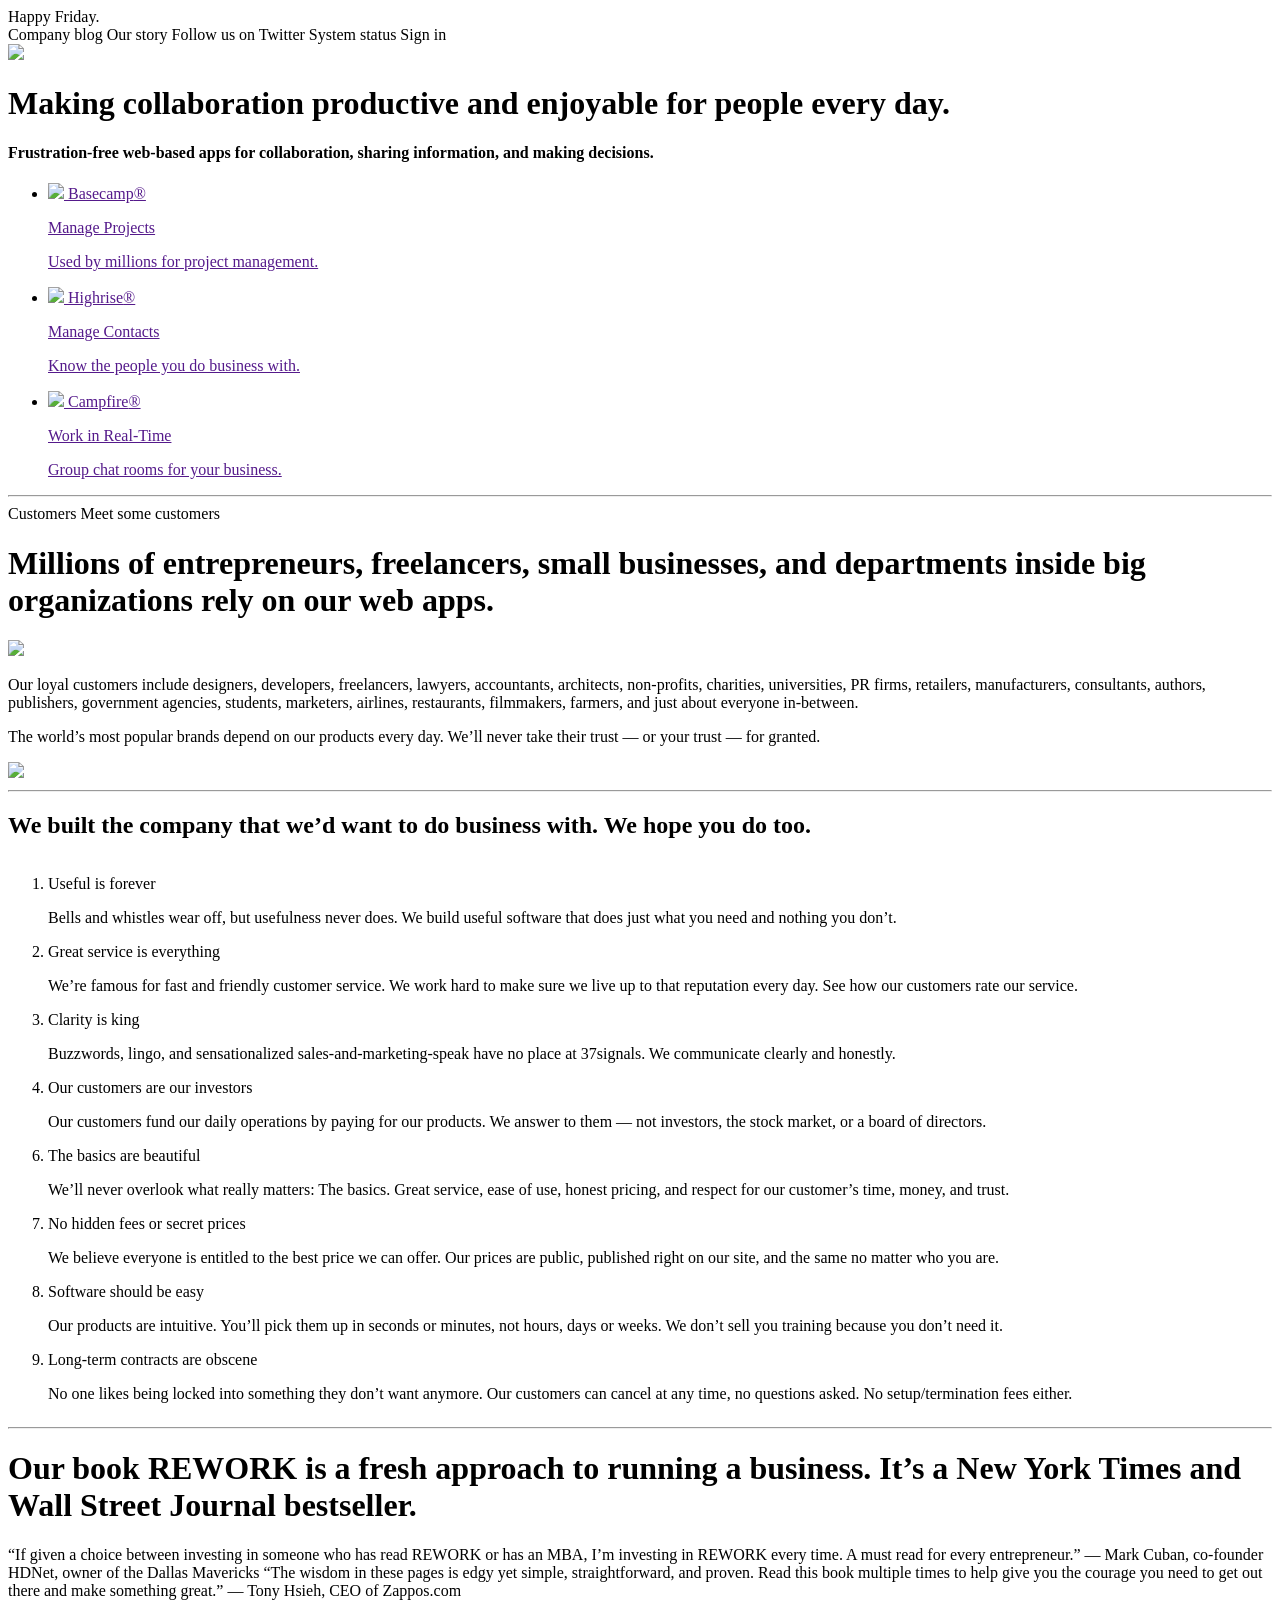
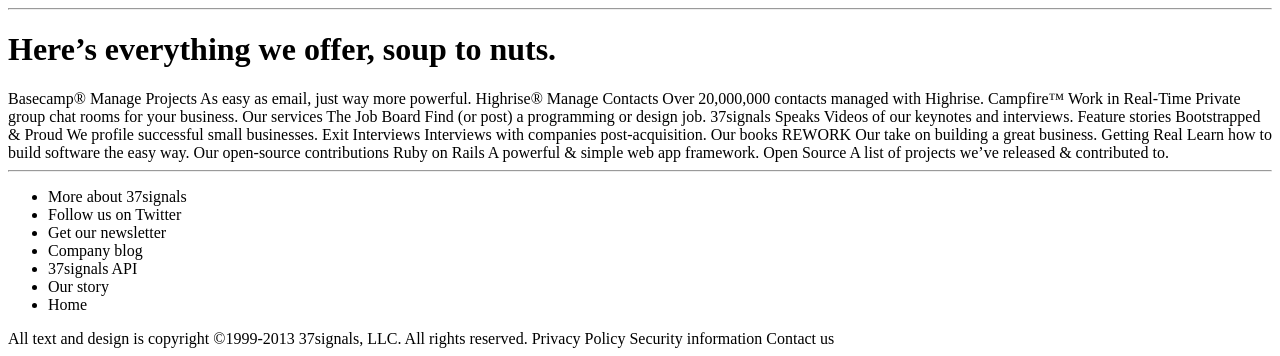
==== jscourse/37signals.html @ b4e8fc3c "moved to separate jscourse dir" ====
<!DOCTYPE html>
<html>
<head>
  <meta http-equiv="content-type" content="text/html; charset=UTF-8">
  <title>37Signals</title>
  
  <script type='text/javascript' src='/main.js'></script>
  <link rel="stylesheet" type="text/css" href="/main.css">
  
</head>
<body>
  <body>
<nav>
<div id="tagline">Happy Friday.</div>
<div id="navlink">Company blog Our story Follow us on Twitter System status Sign in</div>
</nav>

<div id="maincontent">
<img src="http://37signals.com/images/logo-37s-large.png" />

<div>
<h1>Making collaboration productive and enjoyable for people every day.</h1>
<h4>Frustration-free web-based apps for collaboration, sharing information, and making decisions.</h4>
</div>

<div id="products">
<ul id="productlist">

<li><a class="inconspicuous" href=""><img src="http://37signals.com/images/logo-
bc.png" />
<span class="productlink">Basecamp</span><span class="registered">&reg;</span>
<div class="productinfo">
<p class="producttagline">Manage Projects</p>
<p class="productdesc">Used by millions for project management.</p>
</div></a></li>

<li><a class="inconspicuous" href=""><img src="http://37signals.com/images/logo-
bc.png" />
<span class="productlink">Highrise</span><span class="registered">&reg;</span>
<div class="productinfo">
<p class="producttagline">Manage Contacts</p>
<p class="productdesc">Know the people you do business with.</p>
</div></a></li>

<li><a class="inconspicuous" href=""><img src="http://37signals.com/images/logo-
bc.png" />
<span class="productlink">Campfire</span><span class="registered">&reg;</span>
<div class="productinfo">
<p class="producttagline">Work in Real-Time</p>
<p class="productdesc">Group chat rooms for your business.</p>
</div></a></li>

</ul>
</div>

<hr />

Customers
Meet some customers
<h1>Millions of entrepreneurs, freelancers, small businesses, and departments inside big organizations rely on our web apps.</h1>

<img class="globe" src="http://37signals.com/images/img-world-badge.png"> 
<p class="largedesc">Our loyal customers include designers, developers, freelancers, lawyers, accountants, architects, non-profits, charities, universities, PR firms, retailers, manufacturers, consultants, authors, publishers, government agencies, students, marketers, airlines, restaurants, filmmakers, farmers, and just about everyone in-between.</p>
<p class="largedesc">The world&rsquo;s most popular brands depend on our products every day. We&rsquo;ll never take their trust &mdash; or your trust &mdash; for granted.</p>

    <img class="customerlogos" src="http://37signals.com/images/logos-companies-bw.png" />
    
<hr />


<h2>We built the company that we&rsquo;d want to do business with. We hope you do too.</h2>

    <div style="position: relative; overflow: hidden; width: 100%;">
    <div id="reasons-one">
<ol>
    <li><p class="title">Useful is forever</p>
<p class="description">Bells and whistles wear off, but usefulness never does. We build useful software that does just what you need and nothing you don&rsquo;t.</p>
    </li>        

<li><p class="title">Great service is everything</p>
<p class="description">We&rsquo;re famous for fast and friendly customer service. We work hard to make sure we live up to that reputation every day. See how our customers rate our service.</p>
    </li>

<li><p class="title">Clarity is king</p>
<p class="description">Buzzwords, lingo, and sensationalized sales-and-marketing-speak have no place at 37signals. We communicate clearly and honestly.</p>
    </li>

<li><p class="title">Our customers are our investors</p>
<p class="description">Our customers fund our daily operations by paying for our products. We answer to them &mdash; not investors, the stock market, or a board of directors.</p>
    </li>
    </ol>
    </div>
    
<div id="reasons-two">
    <ol start=6>

<li><p class="title">The basics are beautiful</p>
<p class="description">We&rsquo;ll never overlook what really matters: The basics. Great service, ease of use, honest pricing, and respect for our customer&rsquo;s time, money, and trust.</p>
    </li>
<li><p class="title">No hidden fees or secret prices</p>
<p class="description">We believe everyone is entitled to the best price we can offer. Our prices are public, published right on our site, and the same no matter who you are.</p>
    </li>

<li><p class="title">Software should be easy</p>
<p class="description">Our products are intuitive. You&rsquo;ll pick them up in seconds or minutes, not hours, days or weeks. We don&rsquo;t sell you training because you don&rsquo;t need it.</p>
    </li>

<li><p class="title">Long-term contracts are obscene</p>
<p class="description">No one likes being locked into something they don&rsquo;t want anymore. Our customers can cancel at any time, no questions asked. No setup/termination fees either.</p>
    </li>
    </ol>
    </div>
    </div>

<hr />

<h1>Our book REWORK is a fresh approach to running a business. It&rsquo;s a New York Times and Wall Street Journal bestseller.</h1>


&ldquo;If given a choice between investing in someone who has read REWORK or has an MBA, I&rsquo;m investing in REWORK every time. A must read for every entrepreneur.&rdquo;
&mdash; Mark Cuban, co-founder HDNet, owner of the Dallas Mavericks
&ldquo;The wisdom in these pages is edgy yet simple, straightforward, and proven. Read this book multiple times to help give you the courage you need to get out there and make something great.&rdquo;
&mdash; Tony Hsieh, CEO of Zappos.com

<hr />

<h1>Here&rsquo;s everything we offer, soup to nuts.</h1>


Basecamp&reg;
Manage Projects
As easy as email, just way more powerful.


Highrise&reg;
Manage Contacts
Over 20,000,000 contacts managed with Highrise.


Campfire&trade;
Work in Real-Time
Private group chat rooms for your business.


Our services
The Job Board
Find (or post) a programming or design job.
37signals Speaks
Videos of our keynotes and interviews.
Feature stories
Bootstrapped & Proud
We profile successful small businesses.
Exit Interviews
Interviews with companies post-acquisition.
Our books
REWORK
Our take on building a great business.
Getting Real
Learn how to build software the easy way.
Our open-source contributions
Ruby on Rails
A powerful & simple web app framework.
Open Source
A list of projects we&rsquo;ve released & contributed to.

<hr />

<ul id="taillinks">
<li>More about 37signals</li>
<li>Follow us on Twitter</li>
<li>Get our newsletter</li>
<li>Company blog</li>
<li>37signals API</li>
<li>Our story</li>
<li>Home</li>
</ul>

All text and design is copyright ©1999-2013 37signals, LLC. All rights reserved.  Privacy Policy   Security information   Contact us

</div>

</body>
</html>
  
</body>


</html>
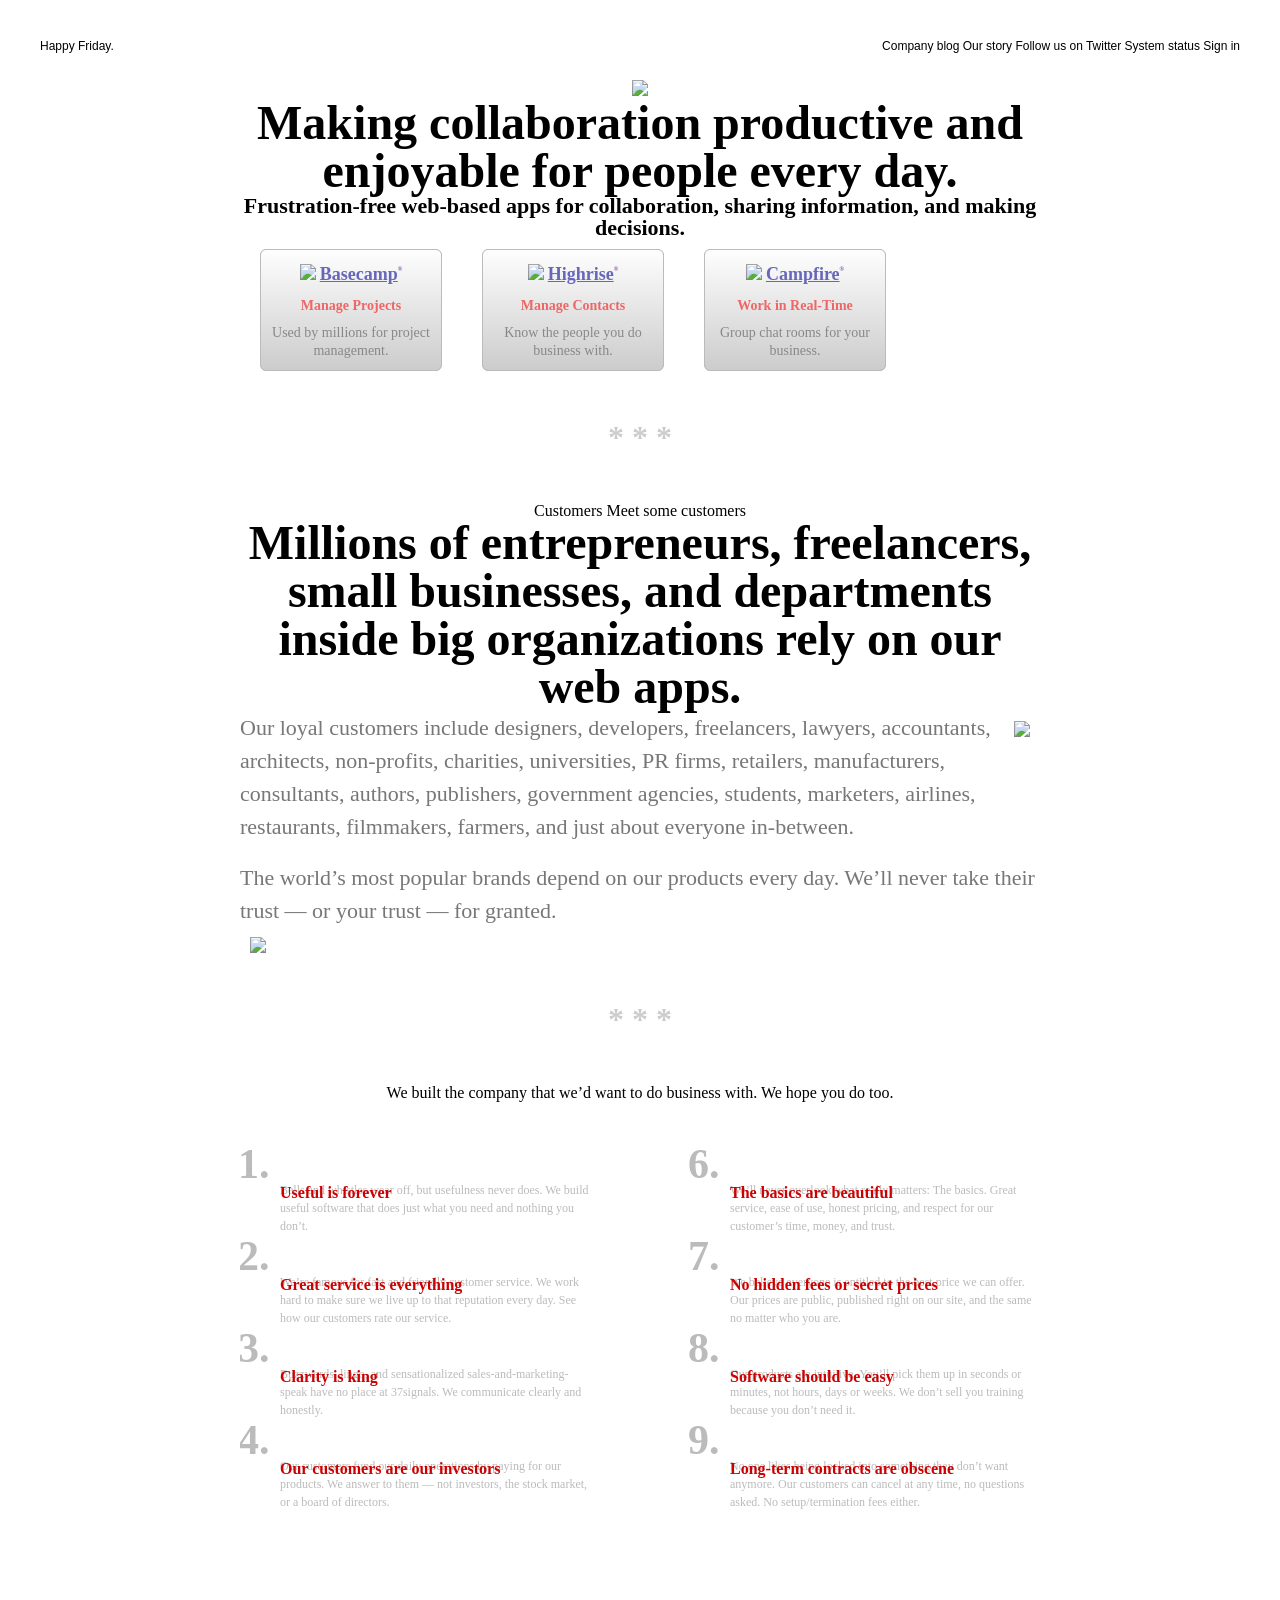
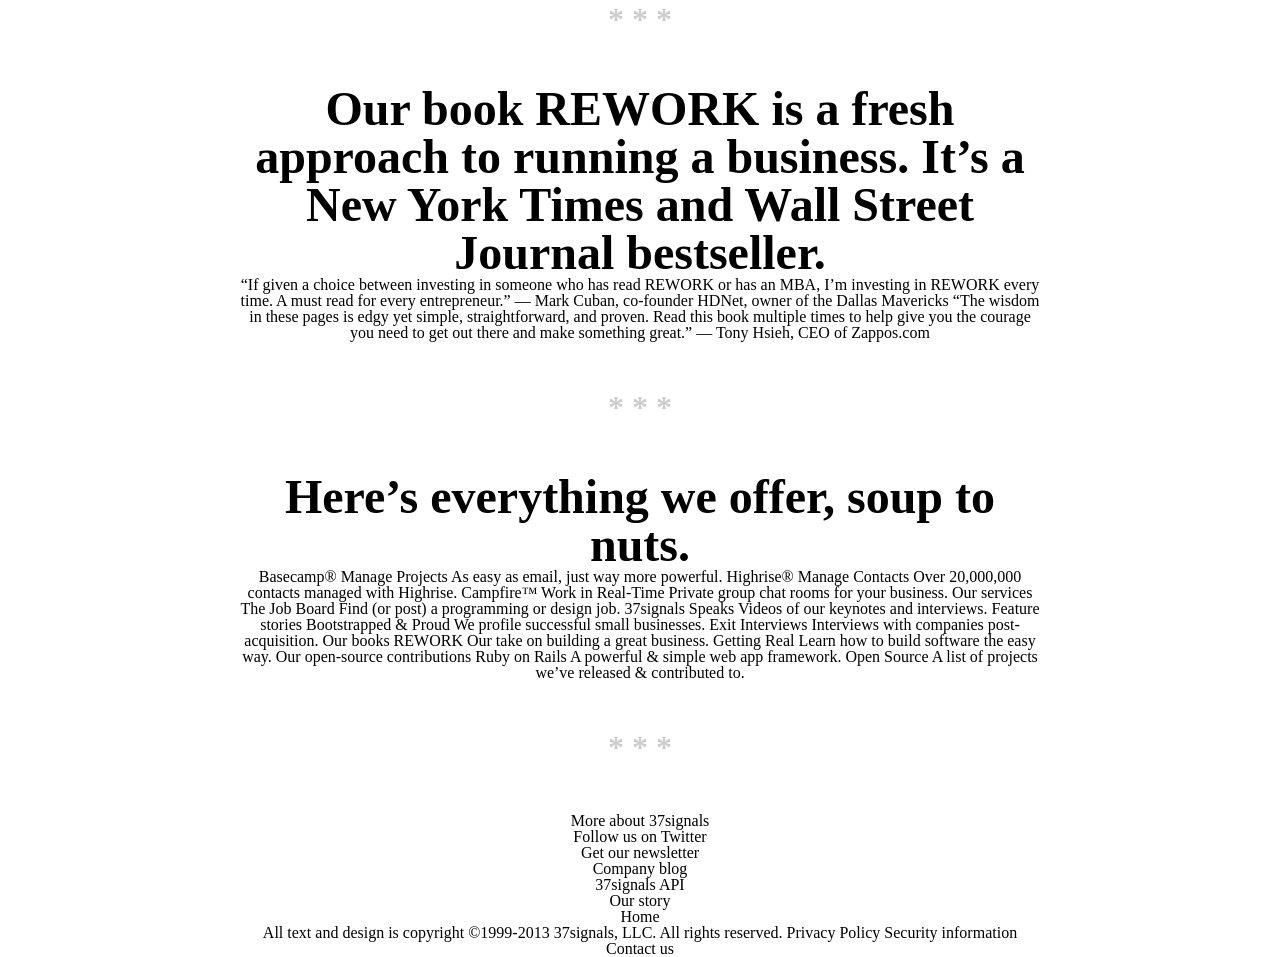
==== commit 7441cbb3: "corrected linked file location" ====
--- a/jscourse/37signals.html
+++ b/jscourse/37signals.html
@@ -5,8 +5,8 @@
   <meta http-equiv="content-type" content="text/html; charset=UTF-8">
   <title>37Signals</title>
   
-  <script type='text/javascript' src='/main.js'></script>
-  <link rel="stylesheet" type="text/css" href="/main.css">
+  <script type='text/javascript' src='main.js'></script>
+  <link rel="stylesheet" type="text/css" href="main.css">
   
 </head>
 <body>
--- a/jscourse/main.css
+++ b/jscourse/main.css
@@ -0,0 +1,212 @@
+    /* http://meyerweb.com/eric/tools/css/reset/ 
+   v2.0 | 20110126
+   License: none (public domain)
+*/
+
+html, body, div, span, applet, object, iframe,
+h1, h2, h3, h4, h5, h6, p, blockquote, pre,
+a, abbr, acronym, address, big, cite, code,
+del, dfn, em, img, ins, kbd, q, s, samp,
+small, strike, strong, sub, sup, tt, var,
+b, u, i, center,
+dl, dt, dd, ul, li,
+fieldset, form, label, legend,
+table, caption, tbody, tfoot, thead, tr, th, td,
+article, aside, canvas, details, embed, 
+figure, figcaption, footer, header, hgroup, 
+menu, nav, output, ruby, section, summary,
+time, mark, audio, video {
+	margin: 0;
+	padding: 0;
+	border: 0;
+	font-size: 100%;
+	font: inherit;
+	vertical-align: baseline;
+}
+/* HTML5 display-role reset for older browsers */
+article, aside, details, figcaption, figure, 
+footer, header, hgroup, menu, nav, section {
+	display: block;
+}
+ul {
+	list-style: none;
+}
+blockquote, q {
+	quotes: none;
+}
+blockquote:before, blockquote:after,
+q:before, q:after {
+	content: '';
+	content: none;
+}
+table {
+	border-collapse: collapse;
+	border-spacing: 0;
+}
+
+/* start ben wheeler styles */
+
+body {
+    position: relative;
+	line-height: 1;
+    text-align: center;
+}
+
+a.inconspicuous {
+    text-decoration: none;
+}
+#maincontent {
+    margin: 0 auto;
+    width: 800px;
+}
+
+nav {
+    padding: 40px;
+    font-family: arial;
+    font-size: 12px;
+}
+
+h1 {
+    font-family: garamond;
+    font-size: 48px;
+    font-weight: bold;
+}
+
+p.largedesc + p.largedesc { margin-top: 0.8em; }
+.largedesc {
+    text-align: left;
+    font-family: garamond;
+    font-size: 22px;
+    color: #777;
+    line-height: 1.5em;
+}
+h4 {
+    font-family: garamond;
+    font-size: 22px;
+    font-weight: bold;
+}
+
+hr:before {
+    content: "* * *";
+    font-size: 32px;
+    font-family: garamond;
+    font-weight: bold;
+    color: #ccc;
+}
+
+hr {
+    margin: 50px 0;
+    border: 0;
+}
+
+#tagline {
+    float: left;
+}
+#navlink {
+    float: right;
+}
+
+#products {
+    margin: 10px auto;
+    text-align: center;
+    display: block;
+    overflow: hidden;
+    width: 100%;
+}
+
+
+ul#productlist li {
+    width: 160px;
+    float: left;
+    background-color: #6a924f;
+    background-image: -webkit-gradient(linear, left top, left bottom, from(#fefefe), to(#eee));
+    background-image:         linear-gradient(#fefefe, #ccc);
+    margin: 0 20px;
+    padding: 10px 10px;
+    border-radius: 6px;
+    border: 1px solid #bbb;
+    font-family: verdana;
+    color: #000;
+//    padding: 10px 10px 10px 38px;
+}
+
+.productlink {
+    color: #66b;
+    font-size: 18px;
+    text-decoration: underline;
+    font-weight: bold;
+    line-height: 28px;
+}
+
+.productinfo {
+    font-size: 14px;
+}
+
+.producttagline {
+    color: #e66;
+    line-height: 36px;
+    font-weight: bold;
+}
+
+.productdesc {
+    color: #888;
+    line-height: 18px;
+}
+
+#reasons-one {
+    float: left;
+    width: 350px;
+    margin: 0 5px 0 0;
+    # NOTE that the following line must come AFTER the margin line above
+    -webkit-margin-start:40px;
+}
+
+#reasons-two {
+    float: right;
+    width: 350px;
+    margin: 0 0 0 5px;
+}
+
+ol {
+     font-size: 42px;
+   text-align: left;
+    font-weight: bold;
+    color: #bbb;
+}
+
+ol li {
+}
+
+ol li p.title {
+vertical-align:top;
+    color: #c00;
+       top: 20px;
+    position: relative;
+    font-family: tahoma;
+    font-size: 16px;
+    font-weight: bold;
+}
+
+ol li p.description {
+    font-size: 12px;
+    font-weight: normal;
+    font-family: verdana;
+    line-height: 1.5em;
+}
+
+
+.registered {
+    font-size: 6px;
+    position: relative;
+    top: -1.5em;
+}
+
+img.globe {
+    float: right;
+    margin: 10px;
+}
+
+img.customerlogos {
+    display: block;
+    margin: 10px;
+}
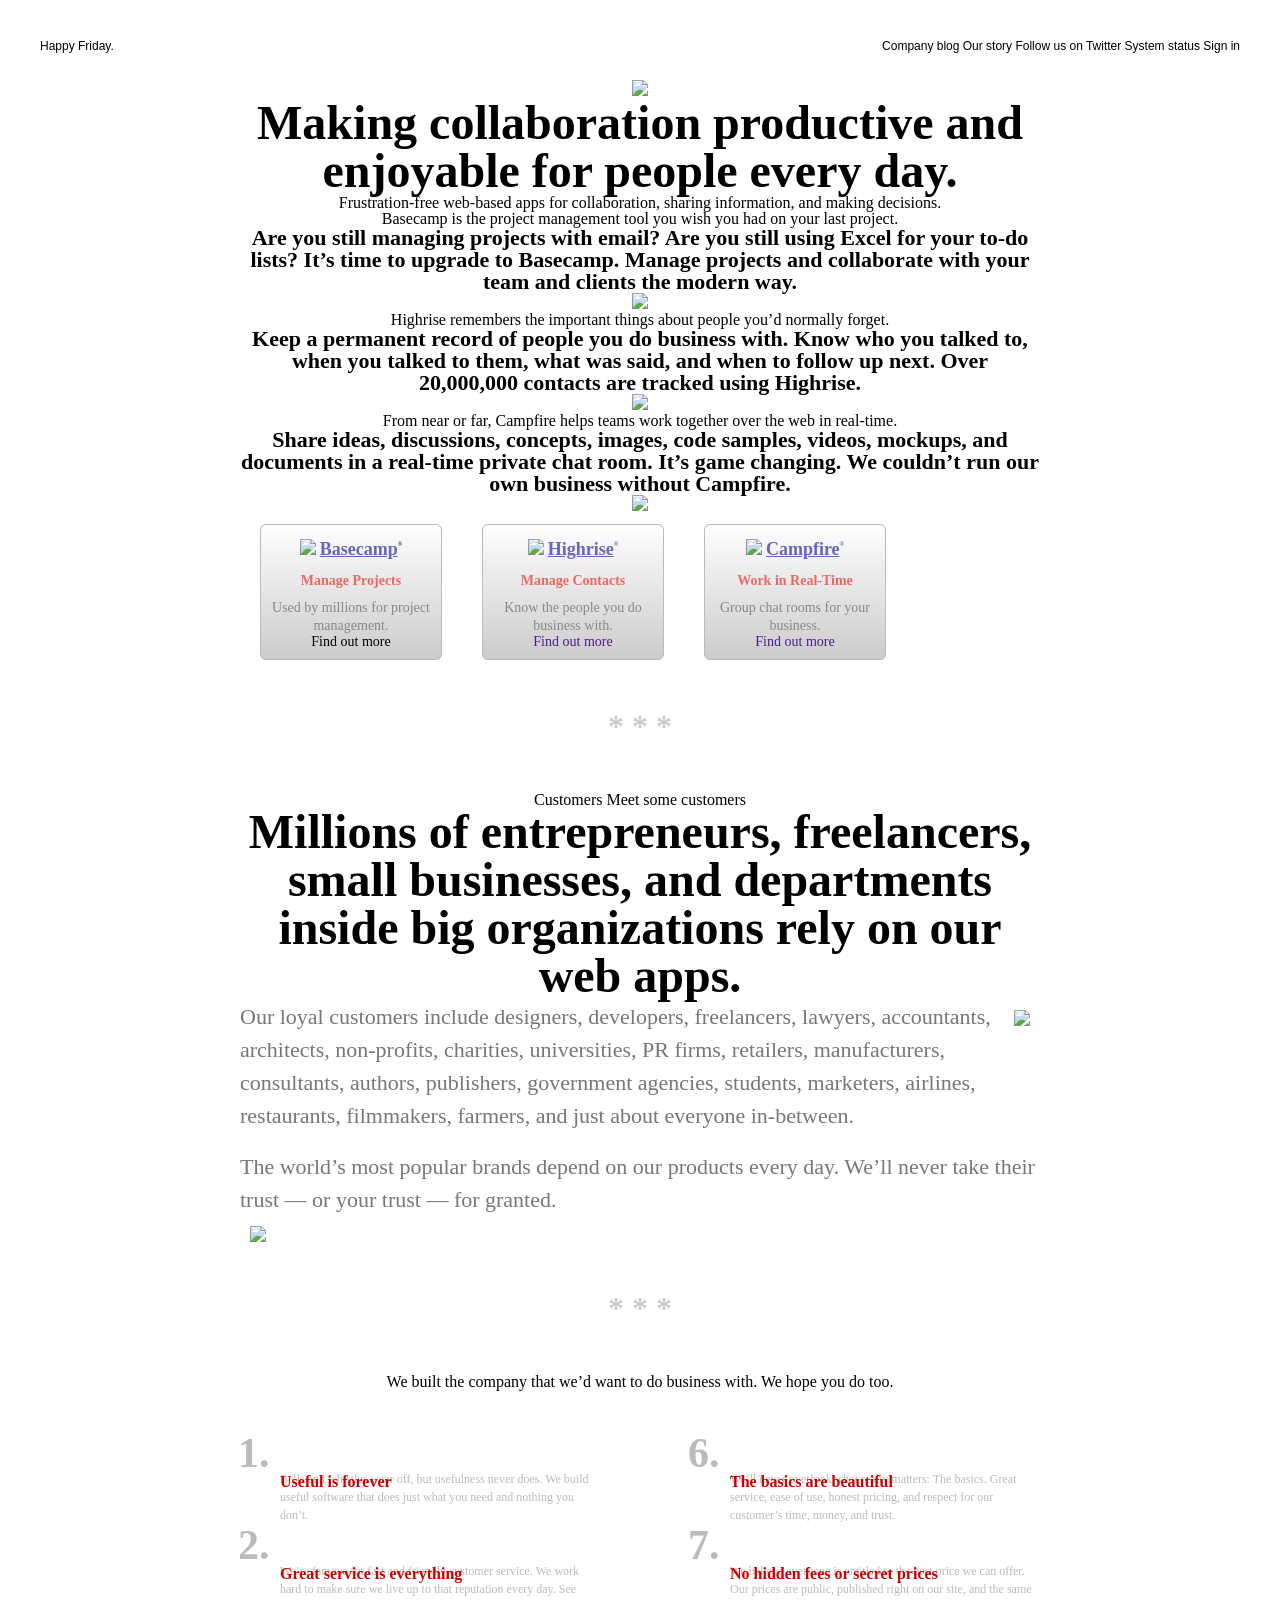
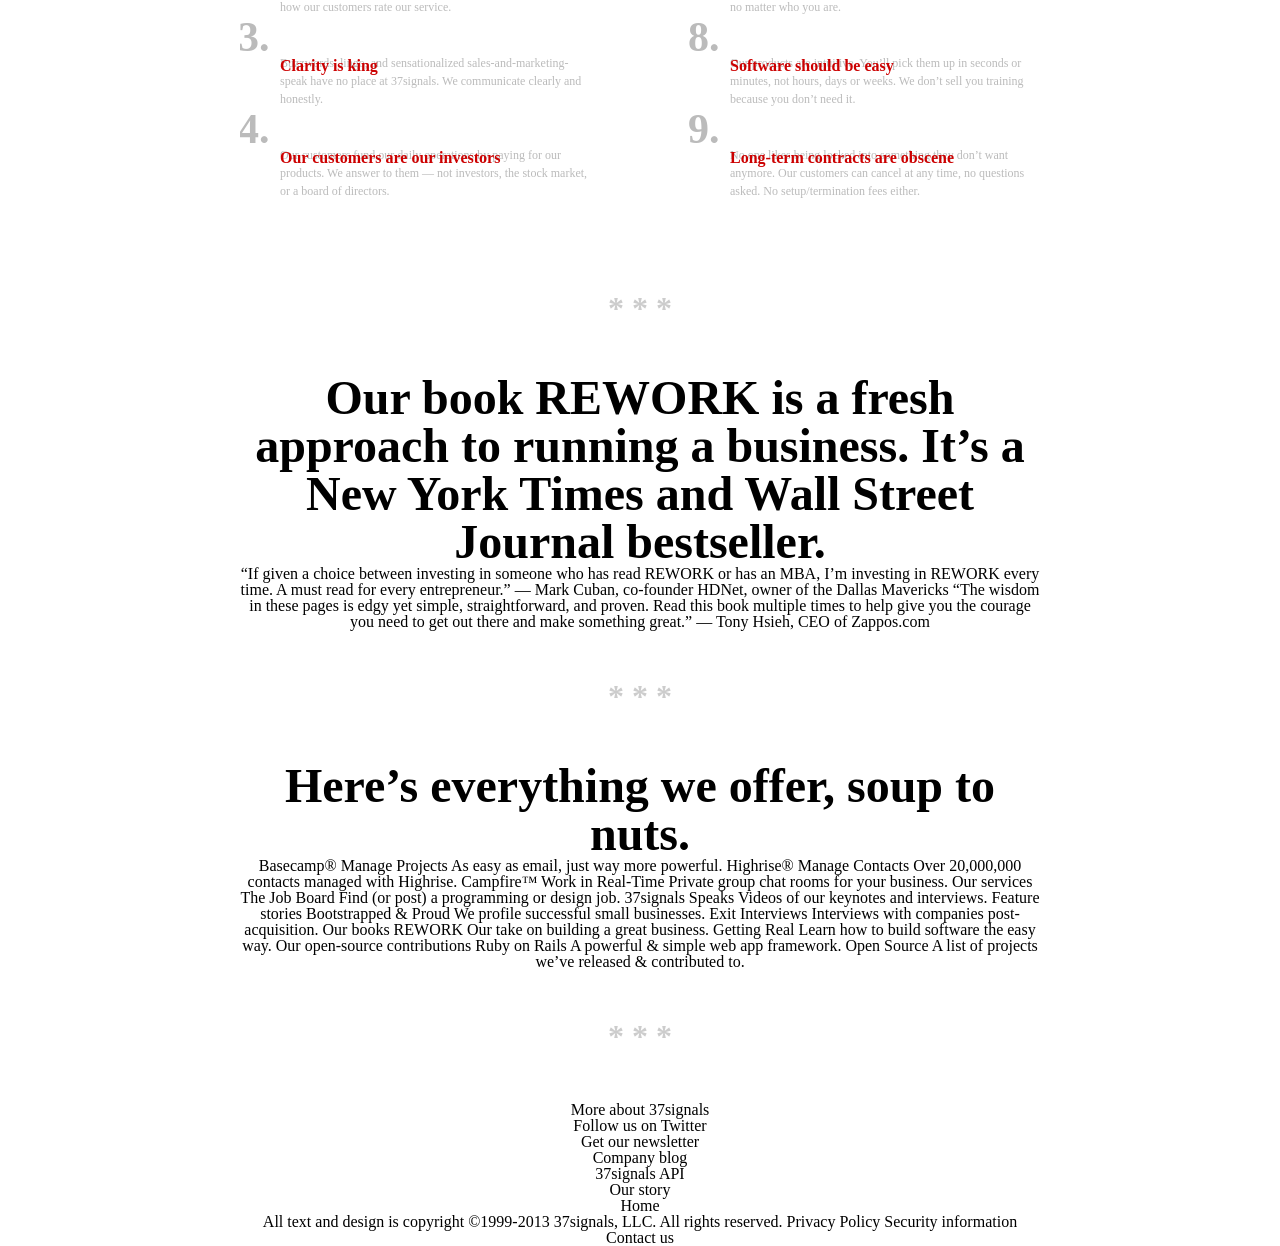
==== commit ec7f9642: "added jquery library and functionality" ====
--- a/jscourse/37signals.html
+++ b/jscourse/37signals.html
@@ -1,16 +1,18 @@
 
 <!DOCTYPE html>
+
 <html>
 <head>
   <meta http-equiv="content-type" content="text/html; charset=UTF-8">
   <title>37Signals</title>
   
+  <script type='text/javascript' src='jquery-1.9.1.js'></script>
   <script type='text/javascript' src='main.js'></script>
   <link rel="stylesheet" type="text/css" href="main.css">
   
 </head>
 <body>
-  <body>
+
 <nav>
 <div id="tagline">Happy Friday.</div>
 <div id="navlink">Company blog Our story Follow us on Twitter System status Sign in</div>
@@ -19,36 +21,58 @@
 <div id="maincontent">
 <img src="http://37signals.com/images/logo-37s-large.png" />
 
-<div>
+    <div id="defaulttitle" class="title">
 <h1>Making collaboration productive and enjoyable for people every day.</h1>
-<h4>Frustration-free web-based apps for collaboration, sharing information, and making decisions.</h4>
-</div>
-
+<h3>Frustration-free web-based apps for collaboration, sharing information, and making decisions.</h3>
+</div>
+
+<div id="basecamptitle" class="title hidden">
+    <h2>Basecamp is the project management tool you wish you had on your last project.</h2>
+    <h4>Are you still managing projects with email? Are you still using Excel for your to-do lists? It&rsquo;s time to upgrade to Basecamp. Manage projects and collaborate with your team and clients the modern way.</h4>
+    <img id="basecamparrow" src="http://37signals.com/images/arrow-left.png">
+</div>
+    
+<div id="highrisetitle" class="title hidden">
+    <h2><span>Highrise</span> remembers the important things about people you&rsquo;d normally forget.</h2>
+    <h4>Keep a permanent record of people you do business with. Know who you talked to, when you talked to them, what was said, and when to follow up next. Over 20,000,000 contacts are tracked using Highrise.</h4>
+    <img id="highrisearrow" src="http://37signals.com/images/arrow-left.png">
+</div>
+    
+<div id="campfiretitle" class="title hidden">
+    <h2>From near or far, <span>Campfire</span> helps teams work together over the web in real-time.</h2>
+    <h4>Share ideas, discussions, concepts, images, code samples, videos, mockups, and documents in a real-time private chat room. It&rsquo;s game changing. We couldn&rsquo;t run our own business without Campfire.</h4>
+    <img id="campfirearrow" src="http://37signals.com/images/arrow-right.png">
+</div>
+    
+    
 <div id="products">
 <ul id="productlist">
 
-<li><a class="inconspicuous" href=""><img src="http://37signals.com/images/logo-
+<li id="basecamp"><img src="http://37signals.com/images/logo-
 bc.png" />
 <span class="productlink">Basecamp</span><span class="registered">&reg;</span>
 <div class="productinfo">
 <p class="producttagline">Manage Projects</p>
 <p class="productdesc">Used by millions for project management.</p>
-</div></a></li>
-
-<li><a class="inconspicuous" href=""><img src="http://37signals.com/images/logo-
-bc.png" />
+<p class="morebutton hidden">Find out more</p>
+</div></li>
+
+<li id="highrise"><a class="inconspicuous" href=""><img src="http://37signals.com/images/logo-
+hr.png" />
 <span class="productlink">Highrise</span><span class="registered">&reg;</span>
 <div class="productinfo">
 <p class="producttagline">Manage Contacts</p>
 <p class="productdesc">Know the people you do business with.</p>
+<p class="morebutton hidden">Find out more</p>
 </div></a></li>
 
-<li><a class="inconspicuous" href=""><img src="http://37signals.com/images/logo-
-bc.png" />
+<li id="campfire"><a class="inconspicuous" href=""><img src="http://37signals.com/images/logo-
+cf.png" />
 <span class="productlink">Campfire</span><span class="registered">&reg;</span>
 <div class="productinfo">
 <p class="producttagline">Work in Real-Time</p>
 <p class="productdesc">Group chat rooms for your business.</p>
+<p class="morebutton hidden">Find out more</p>
 </div></a></li>
 
 </ul>
@@ -179,11 +203,7 @@
 All text and design is copyright ©1999-2013 37signals, LLC. All rights reserved.  Privacy Policy   Security information   Contact us
 
 </div>
-
-</body>
+    </body>
+    
+
 </html>
-  
-</body>
-
-
-</html>
